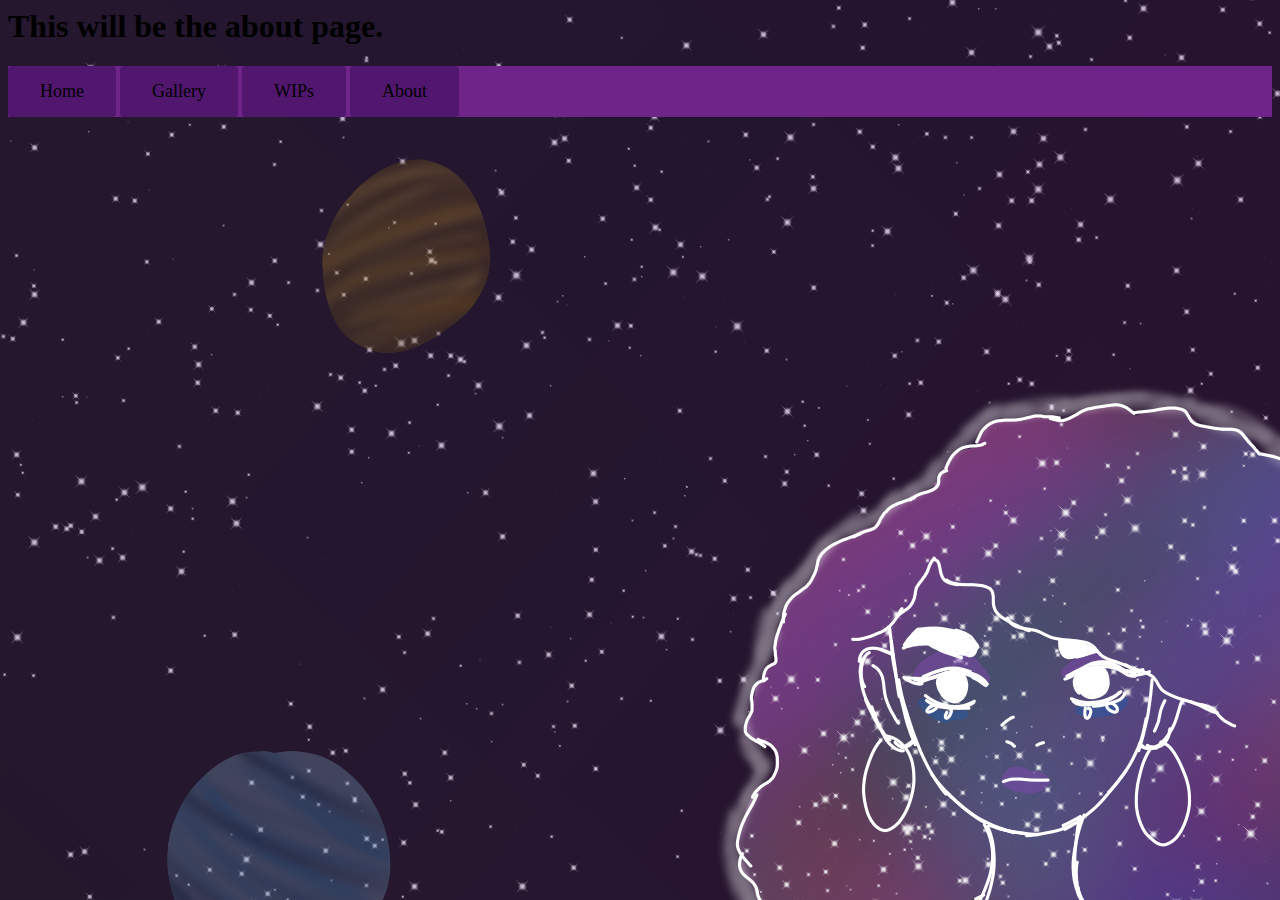
==== about.html @ 4ba6b430 "Add files via upload" ====
<html>
  <head>
    <title>ArtsByKale</title>
    <link rel="icon" type="image/x-icon"  href="kale.ico">
    <link href="styles.css" type="text/css" rel="stylesheet" />

  </head>

  <body>
    <h1>This will be the about page.</h1>
    <div class="bar">
      <p>
         <a class=button href="index.html">Home</a>
         <a class=button href="gallery.html">Gallery</a>
         <a class=button href="wips.html">WIPs</a>
         <a class=button href="about.html">About</a>
     </p>
    </div>
  </body>
</html>
---- styles.css ----
body {
  background-image: url("background.png");
}

.large1 {
  width: 45%;
  float: left;
  padding: 10px;
  margin-left: 20px;
  background-color: #c4c4c4;
}
.large2 {
  width: 45%;
  float: right;
  padding: 10px;
  margin-right: 20px;
  background-color: #c4c4c4;
}
.large {
  width: 100%
}
.button {
  background-color: #51166e;
  border: none;
  color: black;
  padding: 15px 32px;
  text-align: center;
  text-decoration: none;
  display: inline-block;
  font-size: 18px;
  border-radius: 4px;
  transition-duration: 0.4s;
}
.button:hover {
  background-color: #5f217e;
}

.bar {
  background-color: #6f248a ;
}
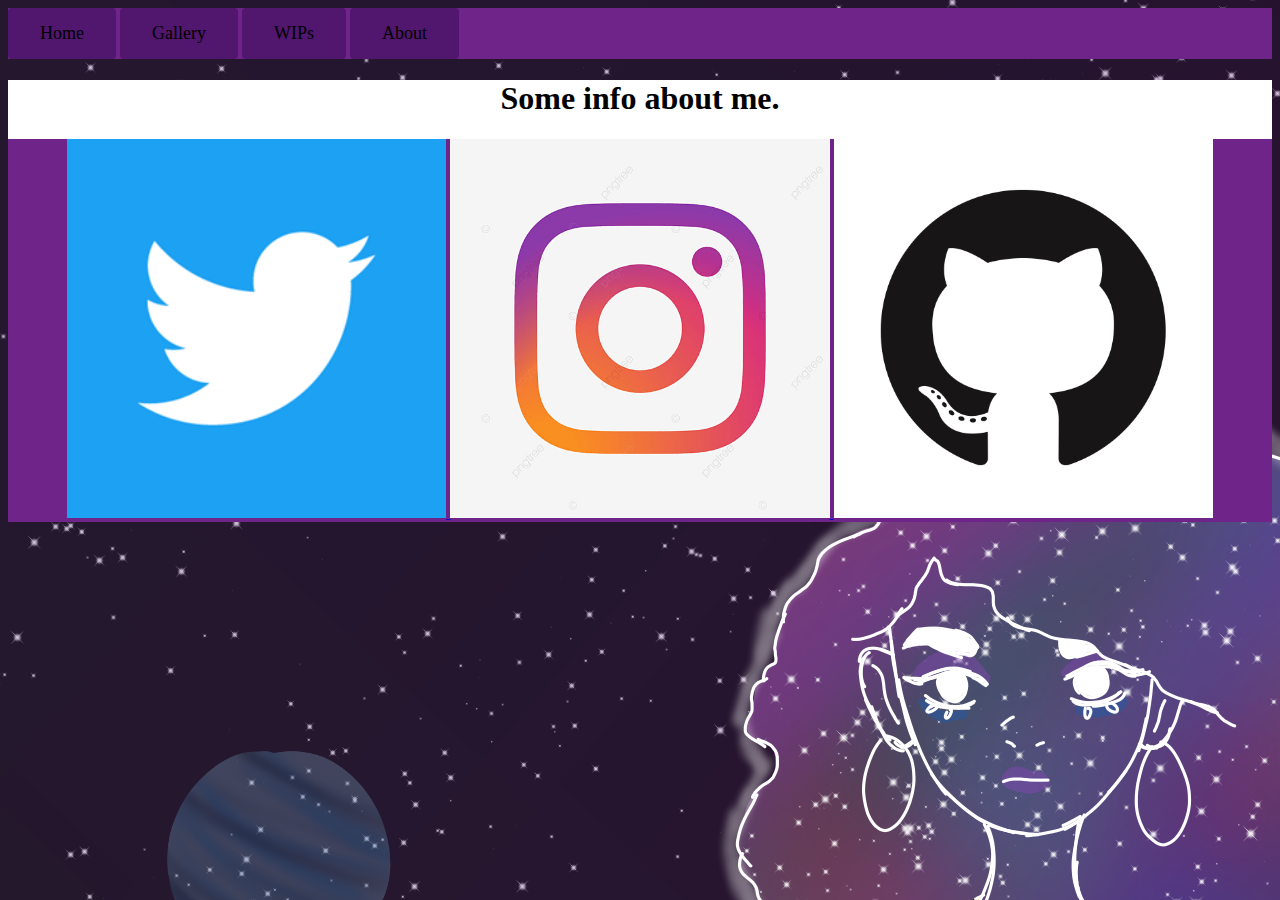
==== commit 379f357e: "Add files via upload" ====
--- a/about.html
+++ b/about.html
@@ -7,7 +7,7 @@
   </head>
 
   <body>
-    <h1>This will be the about page.</h1>
+
     <div class="bar">
       <p>
          <a class=button href="index.html">Home</a>
@@ -16,5 +16,24 @@
          <a class=button href="about.html">About</a>
      </p>
     </div>
+
+    <div class=talking>
+      <h1>Some info about me.</h1>
+      <p class=info>
+
+      </p>
+
+      <p class=barz>
+        <a target="_blank" href="https://www.twitter.com/ArtsByKale">
+          <img class=button1 src="twitter.png"/>
+        </a>
+        <a target="_blank" href="https://www.instagram.com/arts.by.kale">
+          <img class=button1 src="insta.png"/>
+        </a>
+        <a target="_blank" href="https://www.github.com/khailil">
+          <img class=button1 src="github.png"/>
+        </a>
+      </p>
+    </div>
   </body>
 </html>
--- a/styles.css
+++ b/styles.css
@@ -1,5 +1,13 @@
 body {
   background-image: url("background.png");
+}
+
+h1 {
+    text-align: center;
+}
+
+.talking {
+    background-color: #ffffff;
 }
 
 .large1 {
@@ -35,6 +43,31 @@
   background-color: #5f217e;
 }
 
+.button1 {
+    width: 30%;
+}
+
+.button2 {
+  width: 10%;
+  background-color: #c4c4c4;
+  padding: 5px;
+  margin: 10px;
+}
+
+.barz {
+  background-color: #6f248a ;
+  text-align: center;
+}
+
 .bar {
   background-color: #6f248a ;
 }
+
+.info {
+  text-align: center;
+}
+
+.gomu {
+  width: 95%;
+  text-align: center;
+}
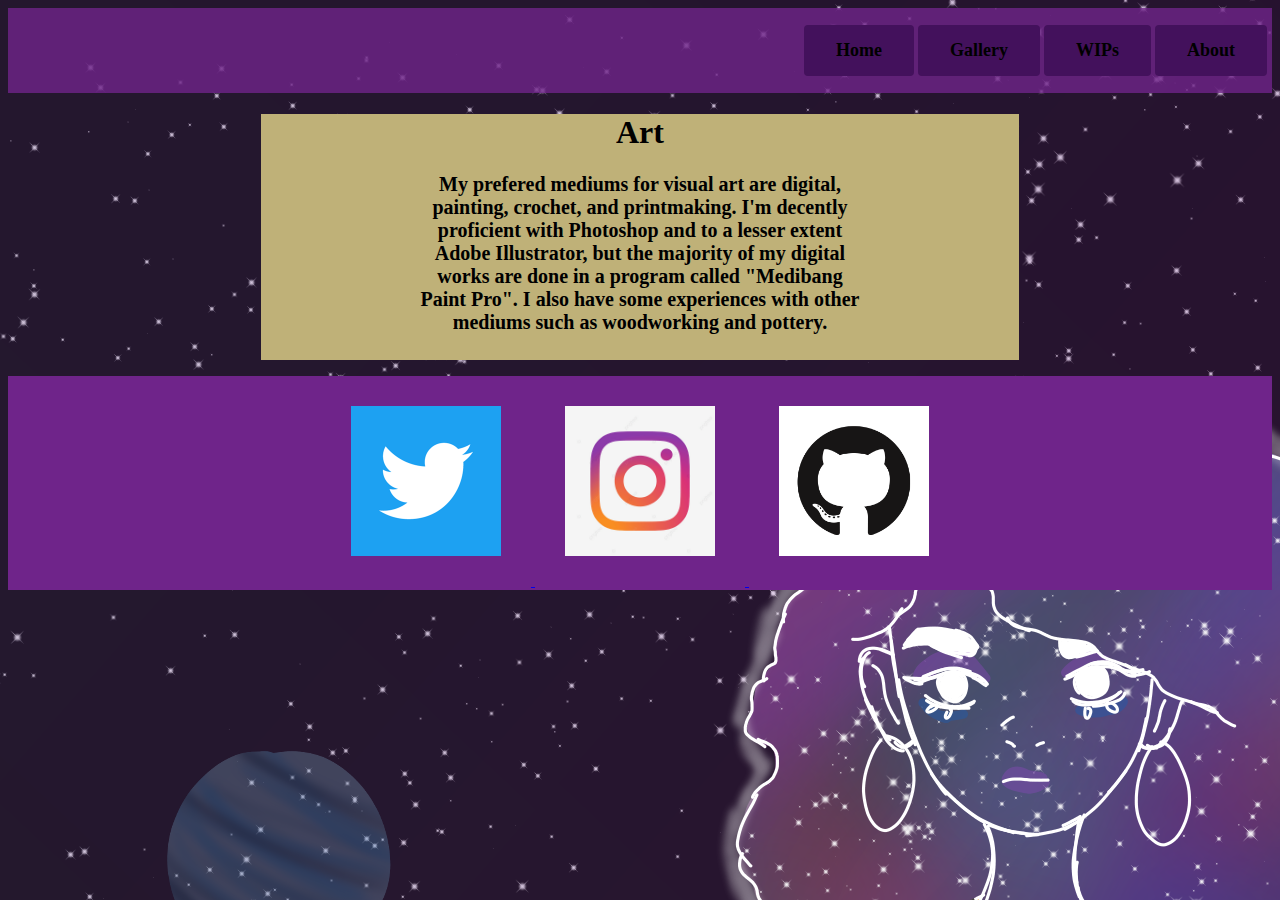
==== commit e8103fee: "Add files via upload" ====
--- a/about.html
+++ b/about.html
@@ -1,7 +1,7 @@
 <html>
   <head>
     <title>ArtsByKale</title>
-    <link rel="icon" type="image/x-icon"  href="kale.ico">
+    <link rel="icon" type="image/x-icon"  href="Nebesknew.ico">
     <link href="styles.css" type="text/css" rel="stylesheet" />
 
   </head>
@@ -18,10 +18,18 @@
     </div>
 
     <div class=talking>
-      <h1>Some info about me.</h1>
-      <p class=info>
+      <h1>Art</h1>
+      <p class=art>
+        My prefered mediums for visual art are digital, painting, crochet, and printmaking.
+        I'm decently proficient with Photoshop and to a lesser extent Adobe Illustrator, but
+        the majority of my digital works are done in a program called "Medibang Paint Pro".
+        I also have some experiences with other mediums such as woodworking and pottery.
+      </p>
+      <h1></h1>
+      <p class=art>
 
       </p>
+    </div>
 
       <p class=barz>
         <a target="_blank" href="https://www.twitter.com/ArtsByKale">
@@ -34,6 +42,6 @@
           <img class=button1 src="github.png"/>
         </a>
       </p>
-    </div>
+
   </body>
 </html>
--- a/styles.css
+++ b/styles.css
@@ -1,10 +1,14 @@
 body {
   background-image: url("background.png");
+  font-family: "Papyrus", Times, serif;
+  font-weight: bold;
+
 }
 
 h1 {
     text-align: center;
 }
+
 
 .talking {
     background-color: #ffffff;
@@ -27,24 +31,12 @@
 .large {
   width: 100%
 }
-.button {
-  background-color: #51166e;
-  border: none;
-  color: black;
-  padding: 15px 32px;
-  text-align: center;
-  text-decoration: none;
-  display: inline-block;
-  font-size: 18px;
-  border-radius: 4px;
-  transition-duration: 0.4s;
-}
-.button:hover {
-  background-color: #5f217e;
-}
+
 
 .button1 {
-    width: 30%;
+    width: auto;
+    height: 150px;
+    padding: 30px;
 }
 
 .button2 {
@@ -60,14 +52,49 @@
 }
 
 .bar {
-  background-color: #6f248a ;
+  text-align: right;
+  background-color: rgba(111, 36, 138, 0.8) ;
+  padding-right: 5px;
+  padding-top: 1px;
+  padding-bottom: 1px;
+  margin-bottom: 10px;
 }
 
-.info {
+.button {
+  background-color: #43115c;
+  border: none;
+  color: black;
+  padding: 15px 32px;
   text-align: center;
+  text-decoration: none;
+  display: inline-block;
+  font-size: 18px;
+  border-radius: 4px;
+  transition-duration: 0.4s;
+}
+.button:hover {
+  background-color: #5f217e;
+}
+
+.art {
+  font-size: 20px;
+  margin-left: 20%;
+  text-align: center;
+  width: 60%;
 }
 
 .gomu {
   width: 95%;
   text-align: center;
 }
+
+.talking {
+  margin-left: 20%;
+  width: 60%;
+  background-color: #bfb178;
+  padding-bottom: 5px;
+}
+
+.left {
+    text-align: left !important;
+}
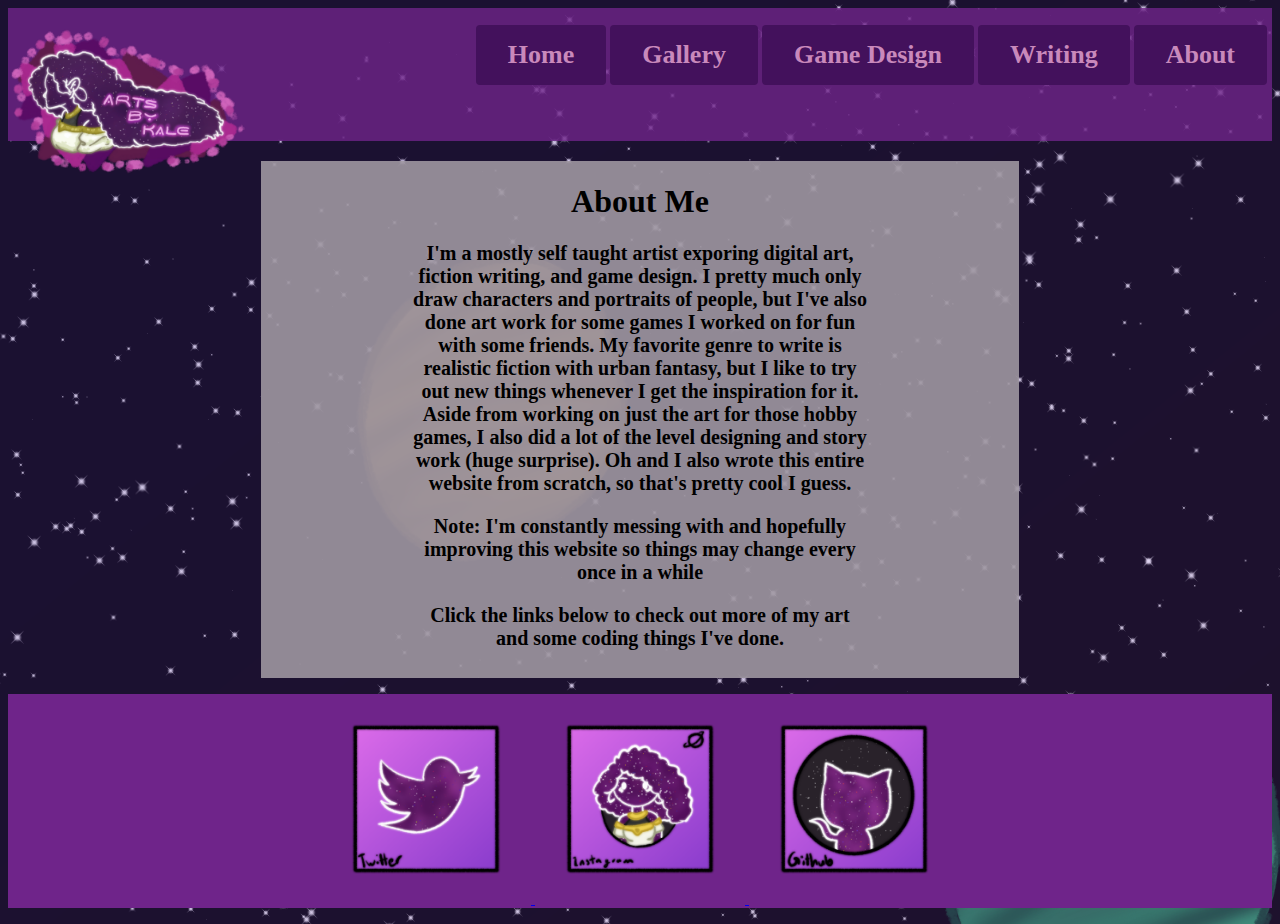
==== commit e07a27a8: "Add files via upload" ====
--- a/about.html
+++ b/about.html
@@ -10,20 +10,29 @@
 
     <div class="bar">
       <p>
+         <img class=banner src="artsticker.png" alt="Website banner logo"/>
          <a class=button href="index.html">Home</a>
          <a class=button href="gallery.html">Gallery</a>
-         <a class=button href="wips.html">WIPs</a>
+         <a class=button href="games.html">Game Design</a>
+         <a class=button href="writing.html">Writing</a>
          <a class=button href="about.html">About</a>
      </p>
     </div>
 
     <div class=talking>
-      <h1>Art</h1>
+      <h1>About Me</h1>
       <p class=art>
-        My prefered mediums for visual art are digital, painting, crochet, and printmaking.
-        I'm decently proficient with Photoshop and to a lesser extent Adobe Illustrator, but
-        the majority of my digital works are done in a program called "Medibang Paint Pro".
-        I also have some experiences with other mediums such as woodworking and pottery.
+        I'm a mostly self taught artist exporing digital art, fiction writing, and game design. I pretty much only draw characters and
+        portraits of people, but I've also done art work for some games I worked on for fun with some friends. My favorite genre  to write
+        is realistic fiction with urban fantasy, but I like to try out new things whenever I get the inspiration for it. Aside from working
+        on just the art for those hobby games, I also did a lot of the level designing and story work (huge surprise). Oh and I also wrote
+        this entire website from scratch, so that's pretty cool I guess.
+      </p>
+      <p class="art">
+        Note: I'm constantly messing with and hopefully improving this website so things may change every once in a while
+      </p>
+      <p class="art">
+        Click the links below to check out more of my art and some coding things I've done.
       </p>
       <h1></h1>
       <p class=art>
--- a/styles.css
+++ b/styles.css
@@ -32,11 +32,16 @@
   width: 100%
 }
 
+.banner {
+  height: 18%;
+  float: left;
+}
 
 .button1 {
     width: auto;
     height: 150px;
     padding: 30px;
+
 }
 
 .button2 {
@@ -56,21 +61,22 @@
   background-color: rgba(111, 36, 138, 0.8) ;
   padding-right: 5px;
   padding-top: 1px;
-  padding-bottom: 1px;
-  margin-bottom: 10px;
+  padding-bottom: 40px;
+  margin-bottom: 20px;
 }
 
 .button {
   background-color: #43115c;
   border: none;
-  color: black;
+  color: #c989bb;
   padding: 15px 32px;
   text-align: center;
   text-decoration: none;
   display: inline-block;
-  font-size: 18px;
+  font-size: 26px;
   border-radius: 4px;
   transition-duration: 0.4s;
+
 }
 .button:hover {
   background-color: #5f217e;
@@ -91,10 +97,16 @@
 .talking {
   margin-left: 20%;
   width: 60%;
-  background-color: #bfb178;
-  padding-bottom: 5px;
+  background-color: rgba(159, 151, 161, 0.9);
+  padding-bottom: 7px;
+  padding-top: 1px;
 }
 
 .left {
     text-align: left !important;
 }
+
+.story {
+  text-align: center;
+
+}
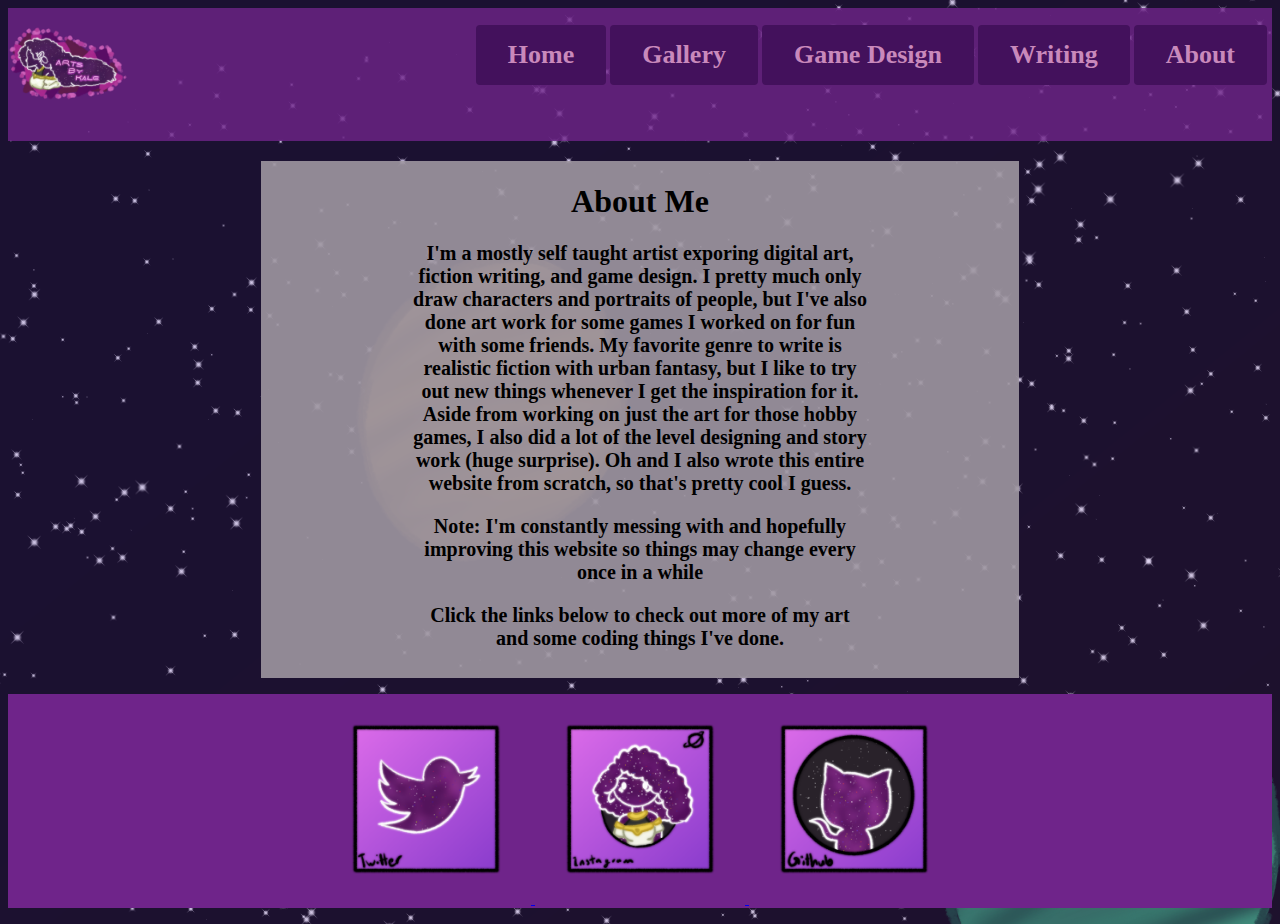
==== commit 867e960e: "Update about.html" ====
--- a/about.html
+++ b/about.html
@@ -41,7 +41,7 @@
     </div>
 
       <p class=barz>
-        <a target="_blank" href="https://www.twitter.com/ArtsByKale">
+        <a target="_blank" href="https://www.twitter.com/KTooks">
           <img class=button1 src="twitter.png"/>
         </a>
         <a target="_blank" href="https://www.instagram.com/arts.by.kale">
--- a/styles.css
+++ b/styles.css
@@ -33,7 +33,7 @@
 }
 
 .banner {
-  height: 18%;
+  height: 80px;
   float: left;
 }
 
@@ -54,6 +54,7 @@
 .barz {
   background-color: #6f248a ;
   text-align: center;
+
 }
 
 .bar {
@@ -91,7 +92,7 @@
 
 .gomu {
   width: 95%;
-  text-align: center;
+  margin-left: 7%
 }
 
 .talking {
@@ -110,3 +111,12 @@
   text-align: center;
 
 }
+
+.breaker {
+  color: rgba(255, 0, 0, 0);
+  font-size: 20px;
+}
+
+.image {
+  height: 25%;
+}
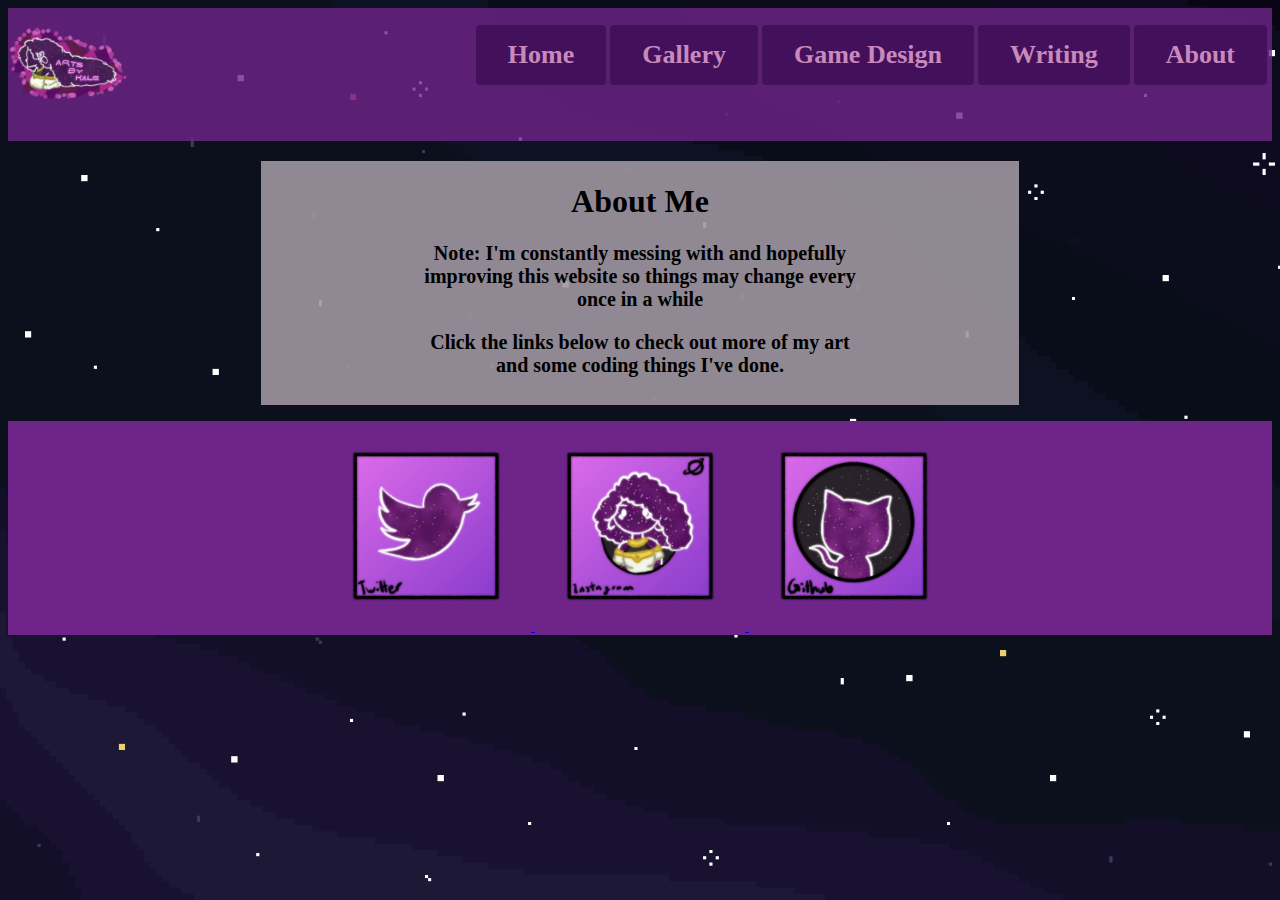
==== commit eac5e1ed: "featured" ====
--- a/about.html
+++ b/about.html
@@ -22,12 +22,13 @@
     <div class=talking>
       <h1>About Me</h1>
       <p class=art>
-        I'm a mostly self taught artist exporing digital art, fiction writing, and game design. I pretty much only draw characters and
-        portraits of people, but I've also done art work for some games I worked on for fun with some friends. My favorite genre  to write
-        is realistic fiction with urban fantasy, but I like to try out new things whenever I get the inspiration for it. Aside from working
-        on just the art for those hobby games, I also did a lot of the level designing and story work (huge surprise). Oh and I also wrote
-        this entire website from scratch, so that's pretty cool I guess.
+
       </p>
+      <! I'm a mostly self taught artist exporing digital art, fiction writing, and game design. I pretty much only draw characters and
+      portraits of people, but I've also done art work for some games I worked on for fun with some friends. My favorite genre  to write
+      is realistic fiction with urban fantasy, but I like to try out new things whenever I get the inspiration for it. Aside from working
+      on just the art for those hobby games, I also did a lot of the level designing and story work (huge surprise). Oh and I also wrote
+      this entire website from scratch, so that's pretty cool I guess.>
       <p class="art">
         Note: I'm constantly messing with and hopefully improving this website so things may change every once in a while
       </p>
@@ -41,7 +42,7 @@
     </div>
 
       <p class=barz>
-        <a target="_blank" href="https://www.twitter.com/KTooks">
+        <a target="_blank" href="https://twitter.com/artsbykale">
           <img class=button1 src="twitter.png"/>
         </a>
         <a target="_blank" href="https://www.instagram.com/arts.by.kale">
--- a/styles.css
+++ b/styles.css
@@ -1,5 +1,7 @@
 body {
-  background-image: url("background.png");
+  background-image: url("background1.png");
+  background-repeat: no-repeat;
+  background-size: cover;
   font-family: "Papyrus", Times, serif;
   font-weight: bold;
 
